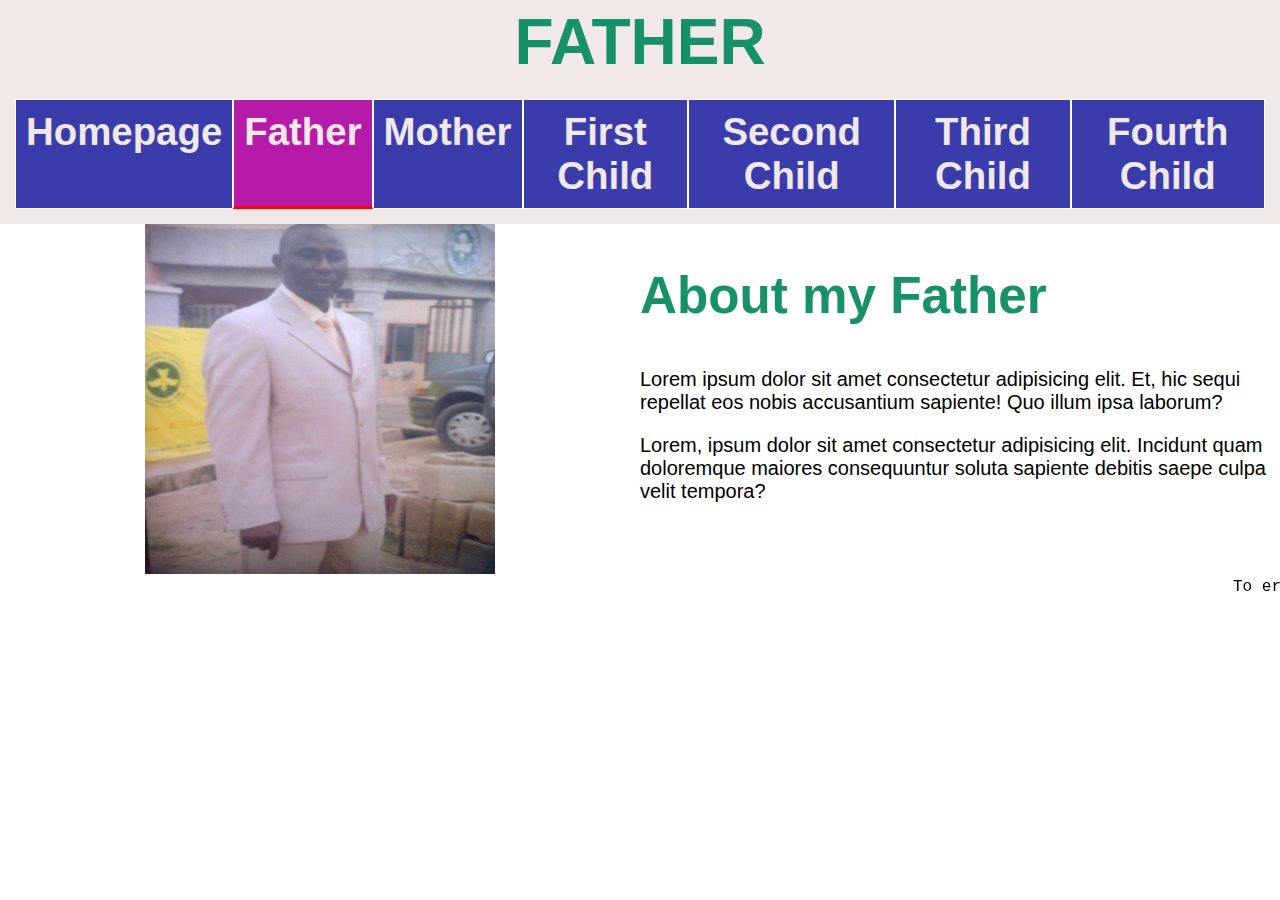
==== html/father.html @ 12654900 "commit 2" ====
<!DOCTYPE html>
<html lang="en">

<head>
  <meta charset="UTF-8">
  <title>Father Page</title>
  <link rel="stylesheet" href="../css/style.css">
</head>

<body>

  <header>
    <h1>
      Father
    </h1>
    <nav>
      <a href="../index.html">Homepage</a>
      <a href="father.html" class="active">Father</a>
      <a href="mother.html">Mother</a>
      <a href="first.html">First Child</a>
      <a href="second.html">Second Child</a>
      <a href="third.html">Third Child</a>
      <a href="fourth.html">Fourth Child</a>
    </nav>
  </header>

  <div class="content">
    <div class="left">
      <img src="../images/father.jpg" alt="father">
    </div>
    <div class="right">
      <h2>About my Father</h2>
      <p>Lorem ipsum dolor sit amet consectetur adipisicing elit. Et, hic sequi repellat eos nobis accusantium sapiente!
        Quo illum ipsa laborum?</p>
      <p>Lorem, ipsum dolor sit amet consectetur adipisicing elit. Incidunt quam doloremque maiores consequuntur soluta
        sapiente debitis saepe culpa velit tempora?</p>
    </div>
  </div>

  <footer>
    <marquee>To err is human, To forgive Divine</marquee>
  </footer>
</body>

</html>
---- css/style.css ----
body {
  font-family: Verdana, Geneva, Tahoma, sans-serif;
  margin: 0;
}
header {
  text-align: center;
}
h1 {
  background-color: #f1e8e8;
  text-transform: uppercase;
  font-size: 5vw;
  margin: 0px;
  padding: 5px;
  color: #169168;
}
nav {
  display: flex;
  justify-content: space-evenly;
  background-color: #f1e8e8;
  padding: 15px;
}
nav a {
  border: 1px solid white;
  font-weight: 600;
  font-size: 3vw;
  padding: 10px;
  background-color: #3b3cac;
  color: #f1e8e8;
  text-decoration: none;
}
nav a:hover {
  background-color: #b61aa9;
}
.active {
  border-bottom: 3px solid red;
  background-color: #b61aa9;
}
.content {
  display: grid;
  grid-template-columns: 1fr 1fr;
}
.left {
  margin-right: 20px;
  margin: auto;
}
.left img {
  height: 350px;
  width: 350px;
}
.right h2 {
  font-size: 4vw;
  color: #169168;
}
.right p {
  font-size: 20px;
}
footer {
  font-family: "Courier New", Courier, monospace;
}
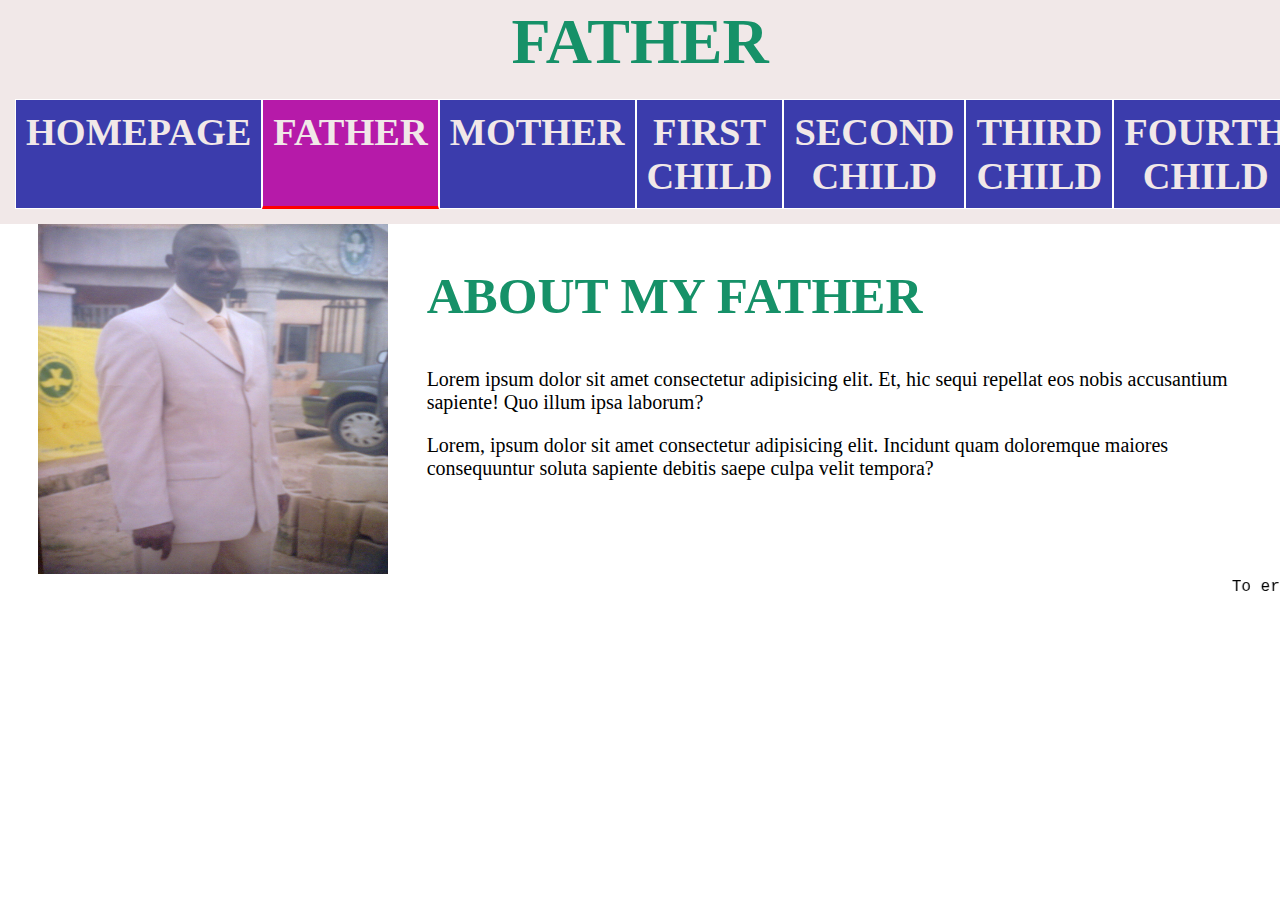
==== commit 31cf927d: "updated" ====
--- a/html/father.html
+++ b/html/father.html
@@ -24,18 +24,18 @@
     </nav>
   </header>
 
-  <div class="content">
-    <div class="left">
+  <section class="content">
+    <article class="left">
       <img src="../images/father.jpg" alt="father">
-    </div>
-    <div class="right">
+    </article>
+    <article class="right">
       <h2>About my Father</h2>
       <p>Lorem ipsum dolor sit amet consectetur adipisicing elit. Et, hic sequi repellat eos nobis accusantium sapiente!
         Quo illum ipsa laborum?</p>
       <p>Lorem, ipsum dolor sit amet consectetur adipisicing elit. Incidunt quam doloremque maiores consequuntur soluta
         sapiente debitis saepe culpa velit tempora?</p>
-    </div>
-  </div>
+    </article>
+  </section>
 
   <footer>
     <marquee>To err is human, To forgive Divine</marquee>
--- a/css/style.css
+++ b/css/style.css
@@ -1,55 +1,57 @@
 body {
-  font-family: Verdana, Geneva, Tahoma, sans-serif;
-  margin: 0;
+  margin: 0px;
+  padding: 0px;
+  font-family: Cambria, Cochin, Georgia, Times, "Times New Roman", serif;
 }
 header {
   text-align: center;
+  text-transform: uppercase;
 }
 h1 {
   background-color: #f1e8e8;
-  text-transform: uppercase;
   font-size: 5vw;
+  color: #169168;
+  padding: 5px;
   margin: 0px;
-  padding: 5px;
-  color: #169168;
 }
 nav {
+  background-color: #f1e8e8;
+  padding: 15px;
   display: flex;
   justify-content: space-evenly;
-  background-color: #f1e8e8;
-  padding: 15px;
 }
 nav a {
+  text-decoration: none;
+  color: #f1e8e8;
+  background-color: #3b3cac;
+  padding: 10px;
   border: 1px solid white;
+  font-size: 3vw;
   font-weight: 600;
-  font-size: 3vw;
-  padding: 10px;
-  background-color: #3b3cac;
-  color: #f1e8e8;
-  text-decoration: none;
 }
 nav a:hover {
-  background-color: #b61aa9;
+  background-color: blueviolet;
 }
 .active {
   border-bottom: 3px solid red;
   background-color: #b61aa9;
 }
-.content {
+section {
   display: grid;
-  grid-template-columns: 1fr 1fr;
+  grid-template-columns: 1fr 2fr;
 }
 .left {
   margin-right: 20px;
   margin: auto;
 }
 .left img {
+  width: 350px;
   height: 350px;
-  width: 350px;
 }
 .right h2 {
   font-size: 4vw;
   color: #169168;
+  text-transform: uppercase;
 }
 .right p {
   font-size: 20px;
